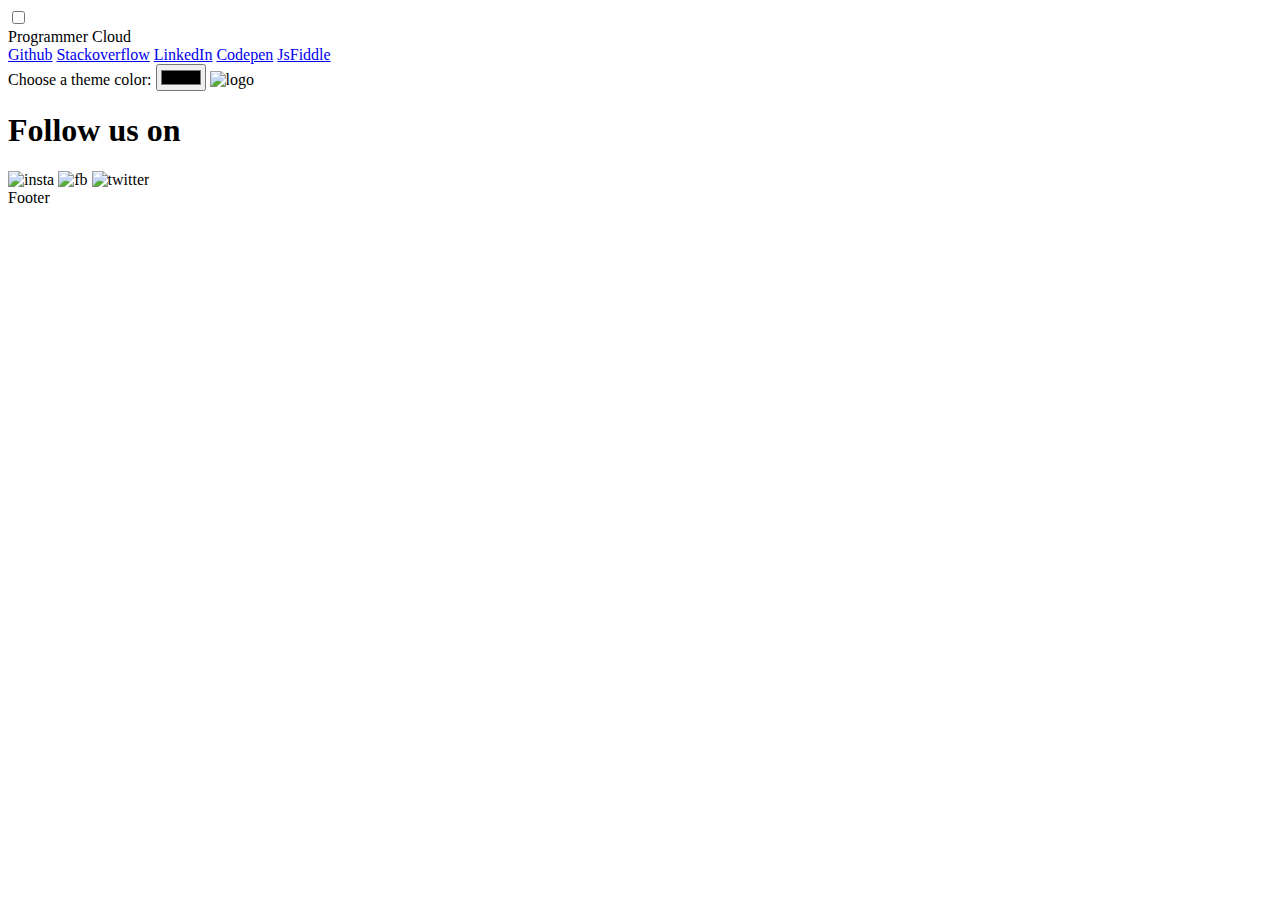
==== Site theming using css custom properties/index.html @ ddce3a63 "Add files via upload" ====
<!DOCTYPE html>
<html lang="en">
<head>
    <meta charset="UTF-8">
    <meta http-equiv="X-UA-Compatible" content="IE=edge">
    <meta name="viewport" content="width=device-width, initial-scale=1.0">
    <title>Site Theming</title>
    <!--CSS-->
    <link rel="stylesheet" href="/css/style.css">
</head>
<body>
    <header>
        <div class="nav">
            <input type="checkbox" id="nav-check">
            <div class="nav-header">
              <div class="nav-title">
                Programmer Cloud
              </div>
            </div>
            <div class="nav-btn">
              <label for="nav-check">
                <span></span>
                <span></span>
                <span></span>
              </label>
            </div>
            
            <div class="nav-links">
              <a href="#">Github</a>
              <a href="#">Stackoverflow</a>
              <a href="#">LinkedIn</a>
              <a href="#">Codepen</a>
              <a href="#">JsFiddle</a>
            </div>
          </div>
    </header>
      
      <main>
        <div class="choose">
        Choose a theme color: 
        <input type="color" id="choose-theme-color">
        <img src="/img/Logo round pink.png" alt="logo" class="logo">
        </div>
        <div class="follow">
            <h1>Follow us on</h1>
            <img src="/img/insta.png" alt="insta" class="social">
            <img src="/img/fb.png" alt="fb" class="social">
            <img src="/img/twitter.png" alt="twitter" class="social">
        </div>  
    </main>
      
      <footer>
        Footer
      </footer>
<!--JS-->
<script src="/js/script.js"></script>    
</body>
</html>
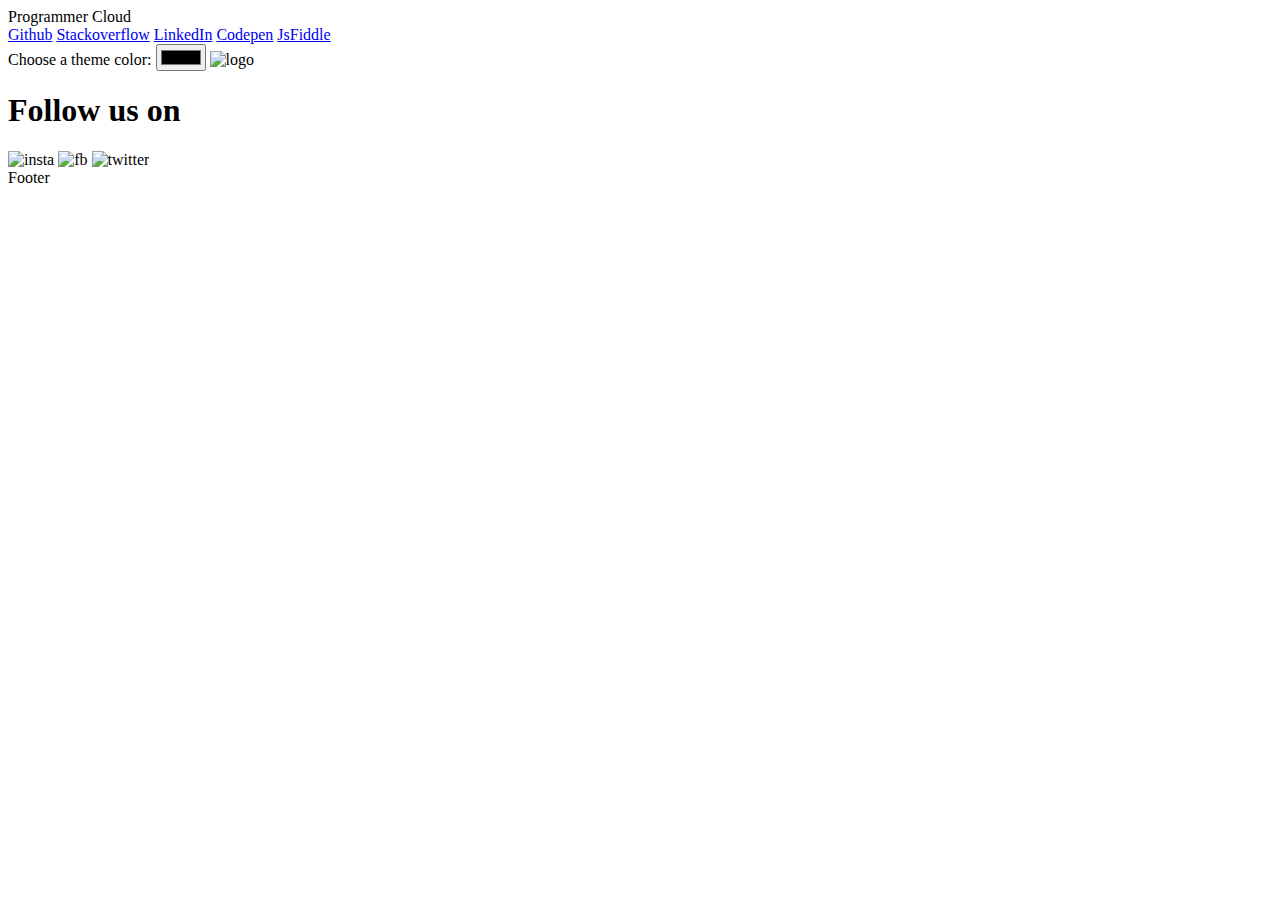
==== commit 0ac44ab6: "Add files via upload" ====
--- a/Site theming using css custom properties/index.html
+++ b/Site theming using css custom properties/index.html
@@ -11,18 +11,10 @@
 <body>
     <header>
         <div class="nav">
-            <input type="checkbox" id="nav-check">
             <div class="nav-header">
               <div class="nav-title">
                 Programmer Cloud
               </div>
-            </div>
-            <div class="nav-btn">
-              <label for="nav-check">
-                <span></span>
-                <span></span>
-                <span></span>
-              </label>
             </div>
             
             <div class="nav-links">
